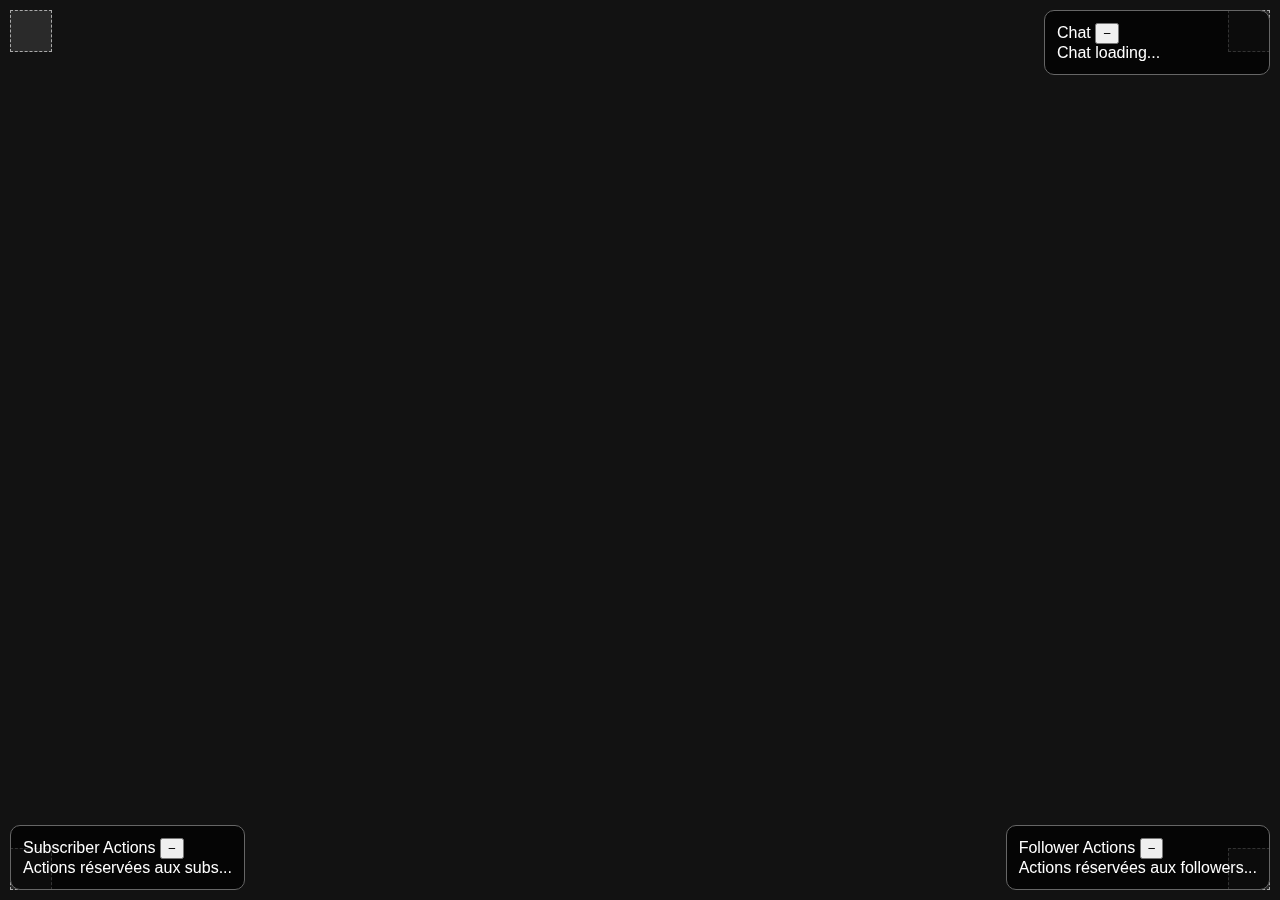
==== docs/index.html @ aa0e5d2b "Update index.html" ====
<!DOCTYPE html>
<html lang="en">
  <head>
    <meta charset="UTF-8" />
    <title>Twitch Enhanced Experience</title>
    <meta name="viewport" content="width=device-width, initial-scale=1.0" />
    <link rel="stylesheet" href="style.css" />
  </head>
  <body>
    <div id="stream-container">
      <iframe
        src="https://player.twitch.tv/?channel=touuclakos&parent=lebluxtv.github.io"
        height="100%"
        width="100%"
        allowfullscreen
        frameborder="0"
      ></iframe>
    </div>

    <!-- Zones de redock invisibles -->
    <div id="dock-tl" class="redock-zone"></div>
    <div id="dock-tr" class="redock-zone"></div>
    <div id="dock-bl" class="redock-zone"></div>
    <div id="dock-br" class="redock-zone"></div>

    <!-- Panneaux flottants avec boutons collapse -->
    <div id="chat-panel" class="floating-panel">
      <div class="panel-header">
        <span>Chat</span>
        <button class="collapse-btn">−</button>
      </div>
      <div class="panel-content">Chat loading...</div>
    </div>

    <div id="sub-panel" class="floating-panel">
      <div class="panel-header">
        <span>Subscriber Actions</span>
        <button class="collapse-btn">−</button>
      </div>
      <div class="panel-content">Actions réservées aux subs...</div>
    </div>

    <div id="follower-panel" class="floating-panel">
      <div class="panel-header">
        <span>Follower Actions</span>
        <button class="collapse-btn">−</button>
      </div>
      <div class="panel-content">Actions réservées aux followers...</div>
    </div>

    <script type="module" src="main.js"></script>
  </body>
</html>
---- docs/style.css ----
html, body {
  margin: 0;
  padding: 0;
  height: 100%;
  overflow: hidden;
  background-color: #121212;
  font-family: Arial, sans-serif;
}

/* Stream Twitch */
#stream-container {
  position: fixed;
  top: 0;
  left: 0;
  width: 100vw;
  height: 100vh;
  z-index: 0;
}
#stream-container iframe {
  width: 100%;
  height: 100%;
  object-fit: contain;
  border: none;
}

/* Panneaux flottants */
.floating-panel {
  position: absolute;
  min-width: 200px;
  max-width: 300px;
  padding: 12px;
  background: rgba(0, 0, 0, 0.7);
  color: white;
  border-radius: 10px;
  border: 1px solid #666;
  z-index: 10;
  user-select: none;
  cursor: move;
}
/* Zone de redock */
.redock-zone {
  position: fixed;
  width: 40px;
  height: 40px;
  background: rgba(255, 255, 255, 0.1);
  border: 1px dashed #aaa;
  z-index: 5;
  pointer-events: none;
  transition: background 0.2s;
}
.redock-zone.active {
  background: rgba(255, 255, 255, 0.3);
}

#dock-tl { top: 10px; left: 10px; }
#dock-tr { top: 10px; right: 10px; }
#dock-bl { bottom: 10px; left: 10px; }
#dock-br { bottom: 10px; right: 10px; }
/* Exemple de position initiale */
#chat-panel { top: 10px; right: 10px; }
#sub-panel { bottom: 10px; left: 10px; }
#follower-panel { bottom: 10px; right: 10px; }
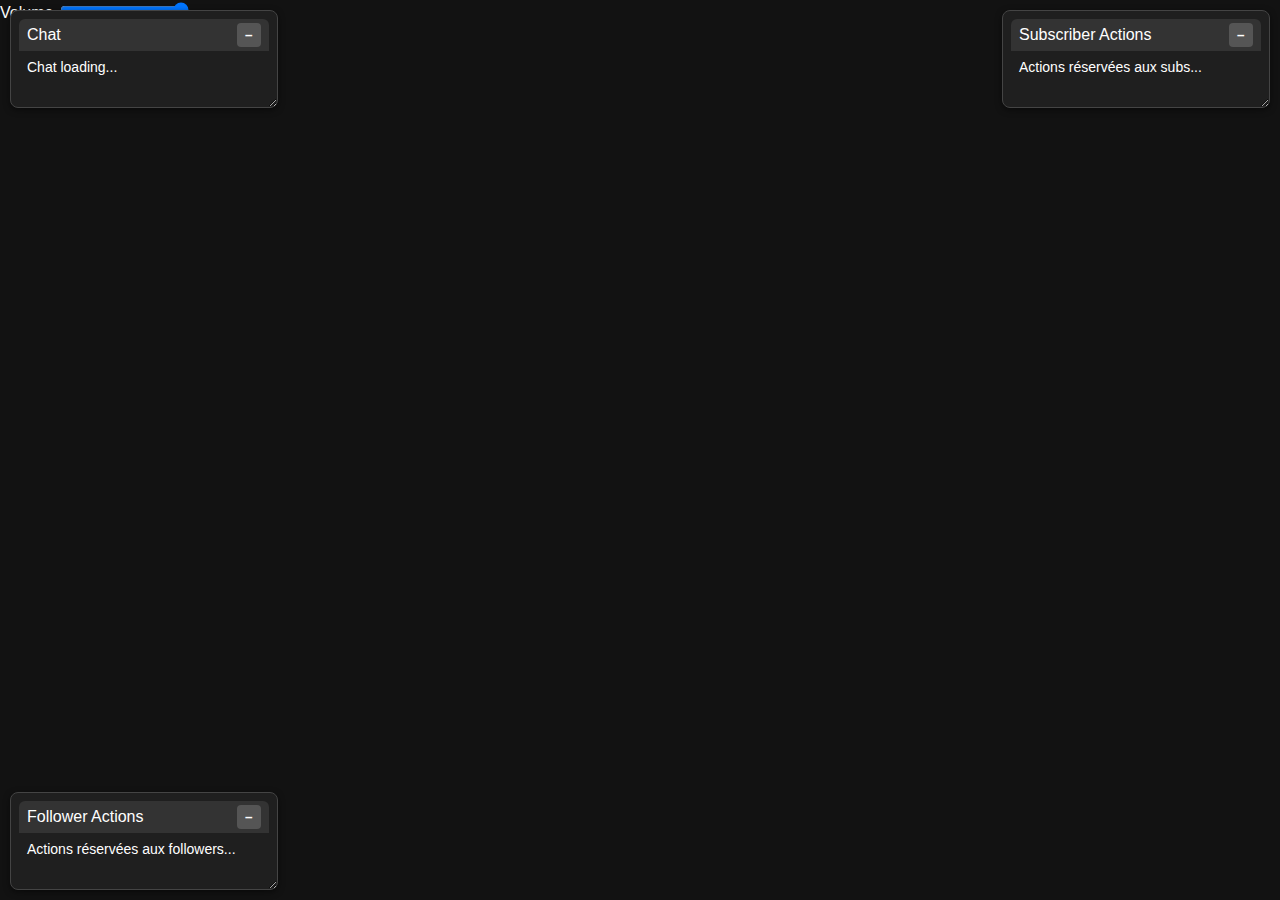
==== commit a85b65cd: "Update index.html" ====
--- a/docs/index.html
+++ b/docs/index.html
@@ -7,15 +7,8 @@
     <link rel="stylesheet" href="style.css" />
   </head>
   <body>
-    <div id="stream-container">
-      <iframe
-        src="https://player.twitch.tv/?channel=touuclakos&parent=lebluxtv.github.io"
-        height="100%"
-        width="100%"
-        allowfullscreen
-        frameborder="0"
-      ></iframe>
-    </div>
+    <!-- Conteneur pour le lecteur Twitch -->
+    <div id="twitch-embed"></div>
 
     <!-- Zones de redock invisibles -->
     <div id="dock-tl" class="redock-zone"></div>
@@ -23,7 +16,13 @@
     <div id="dock-bl" class="redock-zone"></div>
     <div id="dock-br" class="redock-zone"></div>
 
-    <!-- Panneaux flottants avec boutons collapse -->
+    <!-- Module de contrôle de volume flottant -->
+    <div id="volume-control" class="floating-module">
+      <label for="volume-slider">Volume</label>
+      <input type="range" id="volume-slider" min="0" max="1" step="0.01" value="1">
+    </div>
+
+    <!-- Exemple de panneaux supplémentaires (Chat, Actions) -->
     <div id="chat-panel" class="floating-panel">
       <div class="panel-header">
         <span>Chat</span>
@@ -48,6 +47,9 @@
       <div class="panel-content">Actions réservées aux followers...</div>
     </div>
 
+    <!-- Chargement du script officiel du lecteur Twitch -->
+    <script src="https://player.twitch.tv/js/embed/v1.js"></script>
+    <!-- Script principal -->
     <script type="module" src="main.js"></script>
   </body>
 </html>
--- a/docs/style.css
+++ b/docs/style.css
@@ -1,62 +1,76 @@
-html, body {
+body {
   margin: 0;
-  padding: 0;
-  height: 100%;
+  font-family: Arial, sans-serif;
+  background-color: #121212;
+  color: white;
   overflow: hidden;
-  background-color: #121212;
-  font-family: Arial, sans-serif;
+  height: 100vh;
 }
 
-/* Stream Twitch */
 #stream-container {
-  position: fixed;
+  position: absolute;
   top: 0;
   left: 0;
-  width: 100vw;
-  height: 100vh;
+  width: 100%;
+  height: 100%;
   z-index: 0;
 }
-#stream-container iframe {
-  width: 100%;
-  height: 100%;
-  object-fit: contain;
-  border: none;
+
+/* Dock zones (coins de l'écran) */
+.redock-zone {
+  position: absolute;
+  width: 50px;
+  height: 50px;
+  z-index: 100;
 }
 
-/* Panneaux flottants */
+#dock-tl { top: 0; left: 0; }
+#dock-tr { top: 0; right: 0; }
+#dock-bl { bottom: 0; left: 0; }
+#dock-br { bottom: 0; right: 0; }
+
 .floating-panel {
   position: absolute;
-  min-width: 200px;
-  max-width: 300px;
-  padding: 12px;
-  background: rgba(0, 0, 0, 0.7);
-  color: white;
-  border-radius: 10px;
-  border: 1px solid #666;
-  z-index: 10;
+  width: 250px;
+  min-height: 80px;
+  background-color: #1f1f1f;
+  border: 1px solid #444;
+  border-radius: 8px;
+  box-shadow: 0 2px 6px rgba(0, 0, 0, 0.5);
+  padding: 8px;
+  z-index: 1000;
+  resize: both;
+  overflow: auto;
   user-select: none;
+}
+
+.panel-header {
+  display: flex;
+  justify-content: space-between;
+  align-items: center;
+  background-color: #333;
+  padding: 4px 8px;
+  border-radius: 6px 6px 0 0;
   cursor: move;
 }
-/* Zone de redock */
-.redock-zone {
-  position: fixed;
-  width: 40px;
-  height: 40px;
-  background: rgba(255, 255, 255, 0.1);
-  border: 1px dashed #aaa;
-  z-index: 5;
-  pointer-events: none;
-  transition: background 0.2s;
-}
-.redock-zone.active {
-  background: rgba(255, 255, 255, 0.3);
+
+.collapse-btn {
+  background-color: #555;
+  color: white;
+  border: none;
+  border-radius: 4px;
+  width: 24px;
+  height: 24px;
+  cursor: pointer;
+  font-weight: bold;
 }
 
-#dock-tl { top: 10px; left: 10px; }
-#dock-tr { top: 10px; right: 10px; }
-#dock-bl { bottom: 10px; left: 10px; }
-#dock-br { bottom: 10px; right: 10px; }
-/* Exemple de position initiale */
-#chat-panel { top: 10px; right: 10px; }
-#sub-panel { bottom: 10px; left: 10px; }
-#follower-panel { bottom: 10px; right: 10px; }
+.panel-content {
+  padding: 8px;
+  font-size: 14px;
+}
+
+/* Position initiale */
+#chat-panel { top: 10px; left: 10px; }
+#sub-panel { top: 10px; right: 10px; }
+#follower-panel { bottom: 10px; left: 10px; }
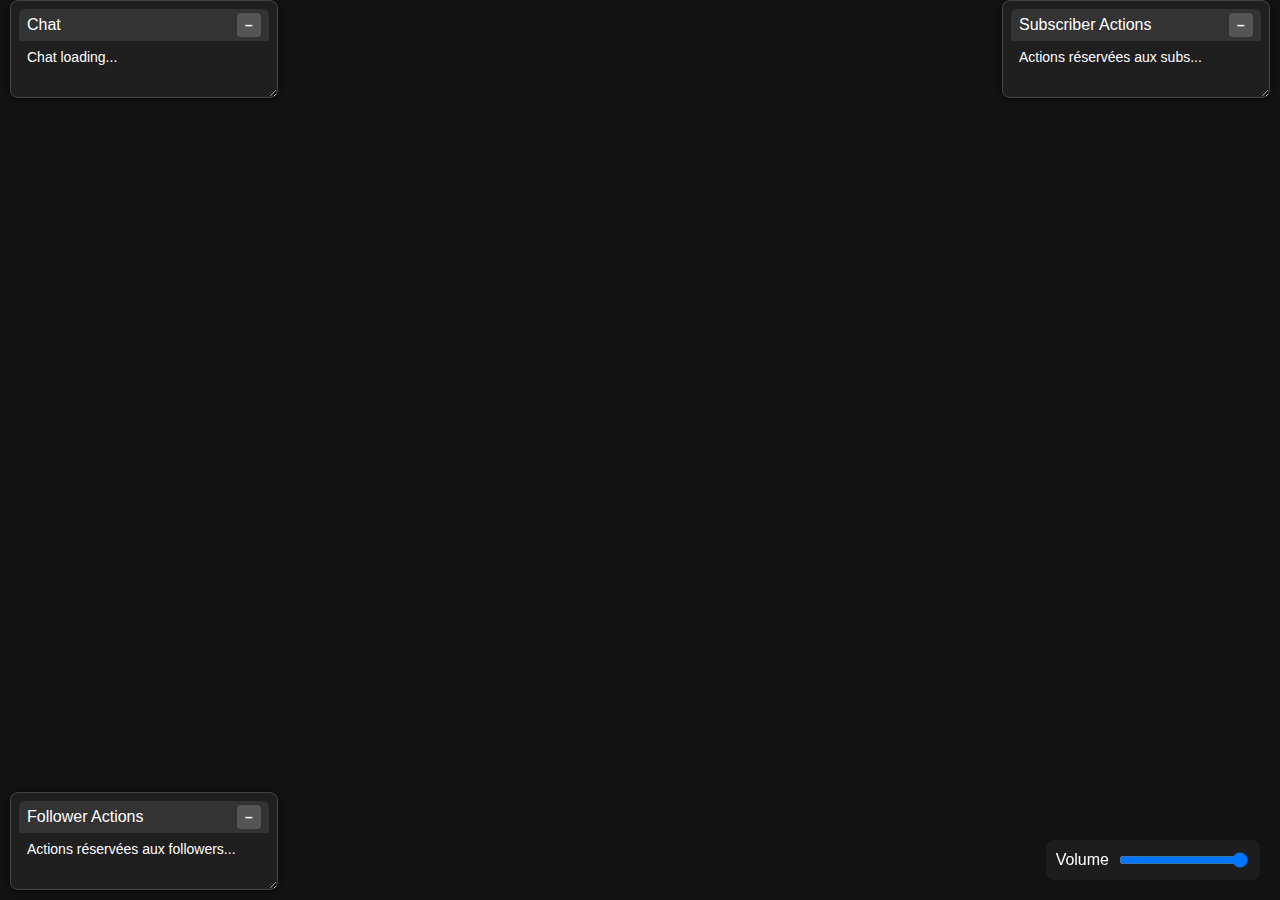
==== commit 274f85a5: "Update index.html" ====
--- a/docs/index.html
+++ b/docs/index.html
@@ -7,8 +7,10 @@
     <link rel="stylesheet" href="style.css" />
   </head>
   <body>
-    <!-- Conteneur pour le lecteur Twitch -->
-    <div id="twitch-embed"></div>
+    <!-- Conteneur pour le lecteur Twitch responsive -->
+    <div id="player-container">
+      <div id="twitch-embed"></div>
+    </div>
 
     <!-- Zones de redock invisibles -->
     <div id="dock-tl" class="redock-zone"></div>
@@ -22,7 +24,7 @@
       <input type="range" id="volume-slider" min="0" max="1" step="0.01" value="1">
     </div>
 
-    <!-- Exemple de panneaux supplémentaires (Chat, Actions) -->
+    <!-- Panneaux flottants (exemple : Chat et Actions) -->
     <div id="chat-panel" class="floating-panel">
       <div class="panel-header">
         <span>Chat</span>
--- a/docs/style.css
+++ b/docs/style.css
@@ -7,16 +7,17 @@
   height: 100vh;
 }
 
-#stream-container {
+/* Conteneur du lecteur Twitch en haut de page, adaptable en 16:9 */
+#twitch-embed {
   position: absolute;
   top: 0;
   left: 0;
   width: 100%;
-  height: 100%;
+  height: calc(100vw * 9 / 16);
   z-index: 0;
 }
 
-/* Dock zones (coins de l'écran) */
+/* Zones de redock aux coins de l'écran */
 .redock-zone {
   position: absolute;
   width: 50px;
@@ -29,6 +30,7 @@
 #dock-bl { bottom: 0; left: 0; }
 #dock-br { bottom: 0; right: 0; }
 
+/* Panneaux flottants (Chat, Actions, etc.) */
 .floating-panel {
   position: absolute;
   width: 250px;
@@ -70,7 +72,24 @@
   font-size: 14px;
 }
 
-/* Position initiale */
-#chat-panel { top: 10px; left: 10px; }
-#sub-panel { top: 10px; right: 10px; }
+/* Position initiale des panneaux */
+#chat-panel { top: calc(100vw * 9 / 16) + 10px; left: 10px; }
+#sub-panel { top: calc(100vw * 9 / 16) + 10px; right: 10px; }
 #follower-panel { bottom: 10px; left: 10px; }
+
+/* Module de contrôle de volume flottant */
+.floating-module {
+  position: fixed;
+  bottom: 20px;
+  right: 20px;
+  background-color: rgba(31, 31, 31, 0.9);
+  padding: 10px;
+  border-radius: 8px;
+  z-index: 2000;
+  display: flex;
+  align-items: center;
+}
+
+.floating-module label {
+  margin-right: 8px;
+}
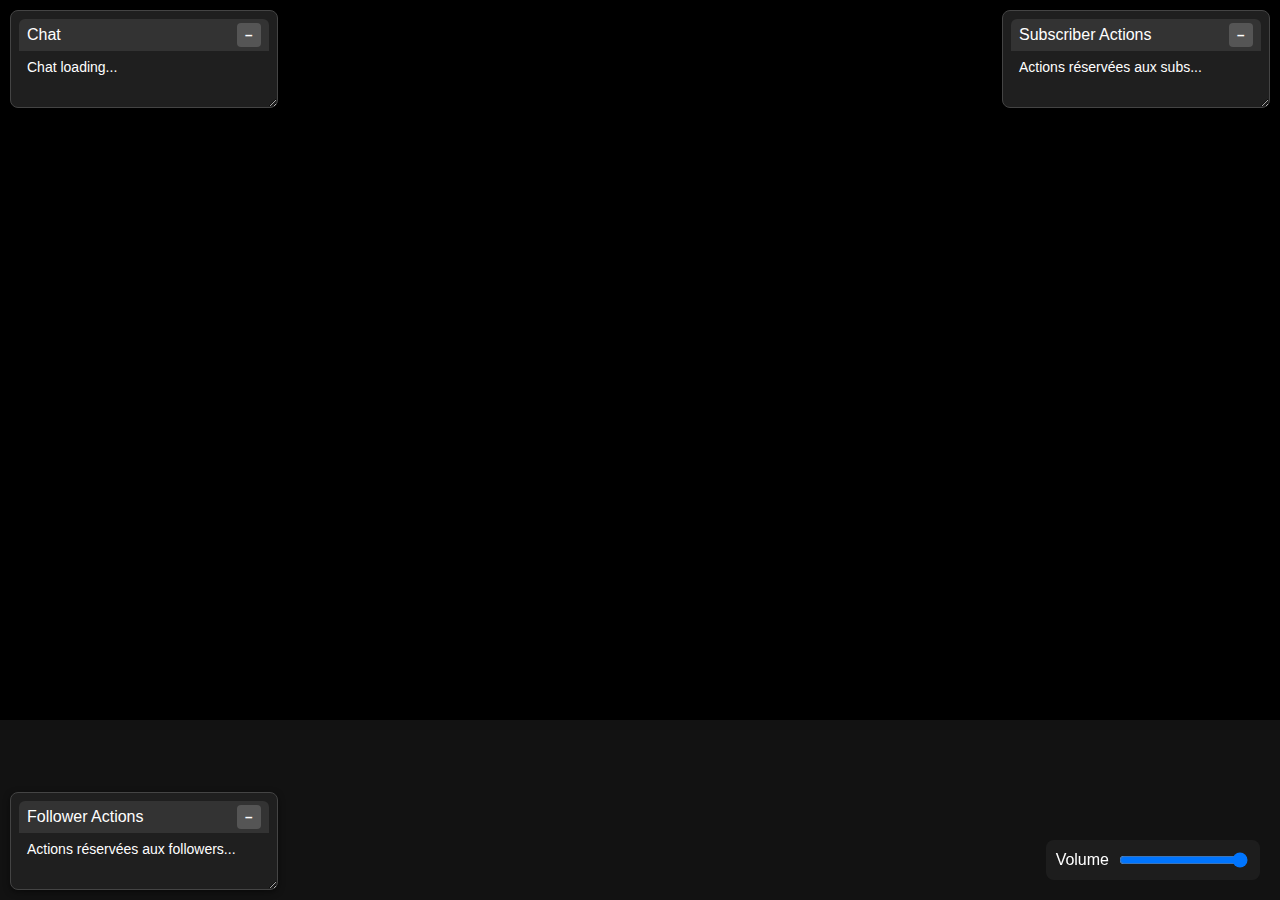
==== commit f8f5fcf8: "Update index.html" ====
--- a/docs/index.html
+++ b/docs/index.html
@@ -7,24 +7,24 @@
     <link rel="stylesheet" href="style.css" />
   </head>
   <body>
-    <!-- Conteneur pour le lecteur Twitch responsive -->
+    <!-- Conteneur responsive pour le player -->
     <div id="player-container">
       <div id="twitch-embed"></div>
     </div>
 
-    <!-- Zones de redock invisibles -->
+    <!-- Zones de redock -->
     <div id="dock-tl" class="redock-zone"></div>
     <div id="dock-tr" class="redock-zone"></div>
     <div id="dock-bl" class="redock-zone"></div>
     <div id="dock-br" class="redock-zone"></div>
 
-    <!-- Module de contrôle de volume flottant -->
+    <!-- Module de contrôle du volume -->
     <div id="volume-control" class="floating-module">
       <label for="volume-slider">Volume</label>
       <input type="range" id="volume-slider" min="0" max="1" step="0.01" value="1">
     </div>
 
-    <!-- Panneaux flottants (exemple : Chat et Actions) -->
+    <!-- Panneaux flottants -->
     <div id="chat-panel" class="floating-panel">
       <div class="panel-header">
         <span>Chat</span>
@@ -49,9 +49,8 @@
       <div class="panel-content">Actions réservées aux followers...</div>
     </div>
 
-    <!-- Chargement du script officiel du lecteur Twitch -->
+    <!-- Script du lecteur Twitch + Script principal -->
     <script src="https://player.twitch.tv/js/embed/v1.js"></script>
-    <!-- Script principal -->
     <script type="module" src="main.js"></script>
   </body>
 </html>
--- a/docs/style.css
+++ b/docs/style.css
@@ -1,23 +1,37 @@
+/* Réinitialisations de base */
 body {
   margin: 0;
   font-family: Arial, sans-serif;
   background-color: #121212;
   color: white;
-  overflow: hidden;
-  height: 100vh;
 }
 
-/* Conteneur du lecteur Twitch en haut de page, adaptable en 16:9 */
+/* Conteneur responsive pour le lecteur (16:9) */
+#player-container {
+  width: 100%;
+  max-width: 1920px; 
+  margin: 0 auto;       /* centre le conteneur */
+  position: relative;   /* pour pouvoir placer #twitch-embed en absolu */
+}
+
+/* Pseudo-élément qui réserve la hauteur (56.25% correspond au ratio 16/9) */
+#player-container::before {
+  content: "";
+  display: block;
+  padding-top: 56.25%; /* 16:9 */
+}
+
+/* Le lecteur occupe tout l'espace du conteneur avec le ratio réservé par le pseudo-élément */
 #twitch-embed {
   position: absolute;
   top: 0;
   left: 0;
   width: 100%;
-  height: calc(100vw * 9 / 16);
-  z-index: 0;
+  height: 100%;
+  background-color: black;
 }
 
-/* Zones de redock aux coins de l'écran */
+/* Zones de redock */
 .redock-zone {
   position: absolute;
   width: 50px;
@@ -29,6 +43,23 @@
 #dock-tr { top: 0; right: 0; }
 #dock-bl { bottom: 0; left: 0; }
 #dock-br { bottom: 0; right: 0; }
+
+/* Module de contrôle du volume */
+.floating-module {
+  position: fixed;
+  bottom: 20px;
+  right: 20px;
+  background-color: rgba(31, 31, 31, 0.9);
+  padding: 10px;
+  border-radius: 8px;
+  z-index: 2000;
+  display: flex;
+  align-items: center;
+}
+
+.floating-module label {
+  margin-right: 8px;
+}
 
 /* Panneaux flottants (Chat, Actions, etc.) */
 .floating-panel {
@@ -72,24 +103,7 @@
   font-size: 14px;
 }
 
-/* Position initiale des panneaux */
-#chat-panel { top: calc(100vw * 9 / 16) + 10px; left: 10px; }
-#sub-panel { top: calc(100vw * 9 / 16) + 10px; right: 10px; }
+/* Positions initiales */
+#chat-panel { top: 10px; left: 10px; }
+#sub-panel { top: 10px; right: 10px; }
 #follower-panel { bottom: 10px; left: 10px; }
-
-/* Module de contrôle de volume flottant */
-.floating-module {
-  position: fixed;
-  bottom: 20px;
-  right: 20px;
-  background-color: rgba(31, 31, 31, 0.9);
-  padding: 10px;
-  border-radius: 8px;
-  z-index: 2000;
-  display: flex;
-  align-items: center;
-}
-
-.floating-module label {
-  margin-right: 8px;
-}
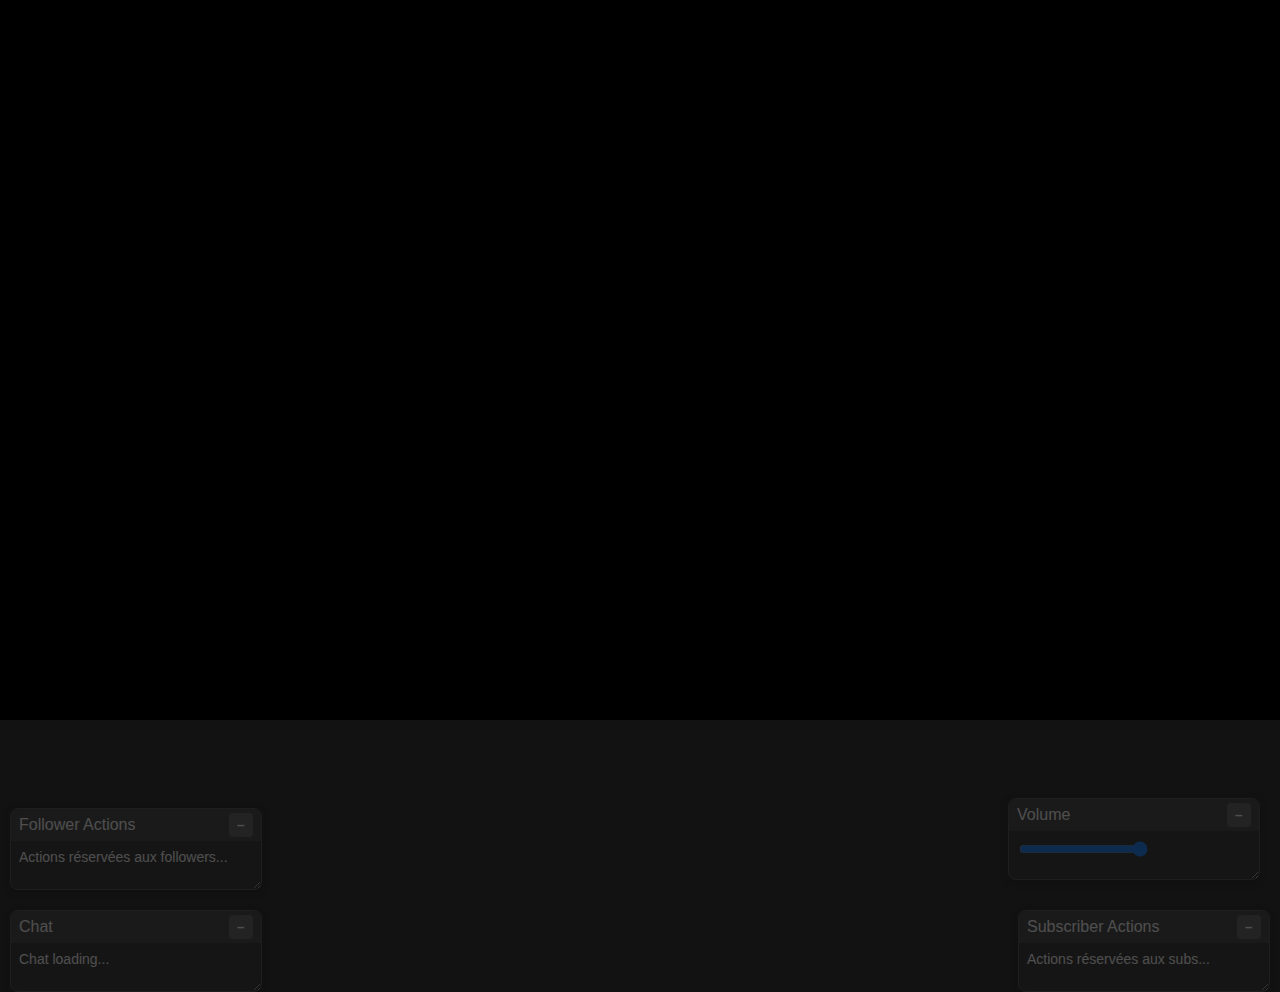
==== commit 27c78118: "Update index.html" ====
--- a/docs/index.html
+++ b/docs/index.html
@@ -1,5 +1,5 @@
 <!DOCTYPE html>
-<html lang="en">
+<html lang="fr">
   <head>
     <meta charset="UTF-8" />
     <title>Twitch Enhanced Experience</title>
@@ -7,21 +7,9 @@
     <link rel="stylesheet" href="style.css" />
   </head>
   <body>
-    <!-- Conteneur responsive pour le player -->
+    <!-- Conteneur responsive pour le lecteur Twitch -->
     <div id="player-container">
       <div id="twitch-embed"></div>
-    </div>
-
-    <!-- Zones de redock -->
-    <div id="dock-tl" class="redock-zone"></div>
-    <div id="dock-tr" class="redock-zone"></div>
-    <div id="dock-bl" class="redock-zone"></div>
-    <div id="dock-br" class="redock-zone"></div>
-
-    <!-- Module de contrôle du volume -->
-    <div id="volume-control" class="floating-module">
-      <label for="volume-slider">Volume</label>
-      <input type="range" id="volume-slider" min="0" max="1" step="0.01" value="1">
     </div>
 
     <!-- Panneaux flottants -->
@@ -30,7 +18,9 @@
         <span>Chat</span>
         <button class="collapse-btn">−</button>
       </div>
-      <div class="panel-content">Chat loading...</div>
+      <div class="panel-content">
+        Chat loading...
+      </div>
     </div>
 
     <div id="sub-panel" class="floating-panel">
@@ -38,7 +28,9 @@
         <span>Subscriber Actions</span>
         <button class="collapse-btn">−</button>
       </div>
-      <div class="panel-content">Actions réservées aux subs...</div>
+      <div class="panel-content">
+        Actions réservées aux subs...
+      </div>
     </div>
 
     <div id="follower-panel" class="floating-panel">
@@ -46,11 +38,25 @@
         <span>Follower Actions</span>
         <button class="collapse-btn">−</button>
       </div>
-      <div class="panel-content">Actions réservées aux followers...</div>
+      <div class="panel-content">
+        Actions réservées aux followers...
+      </div>
     </div>
 
-    <!-- Script du lecteur Twitch + Script principal -->
+    <!-- Module de contrôle du volume rétractable et déplaçable -->
+    <div id="volume-control" class="floating-panel">
+      <div class="panel-header">
+        <span>Volume</span>
+        <button class="collapse-btn">−</button>
+      </div>
+      <div class="panel-content">
+        <input type="range" id="volume-slider" min="0" max="1" step="0.01" value="1">
+      </div>
+    </div>
+
+    <!-- Chargement du script officiel du lecteur Twitch -->
     <script src="https://player.twitch.tv/js/embed/v1.js"></script>
+    <!-- Script principal -->
     <script type="module" src="main.js"></script>
   </body>
 </html>
--- a/docs/style.css
+++ b/docs/style.css
@@ -1,67 +1,37 @@
-/* Réinitialisations de base */
-body {
+/* Réinitialisation des marges et styles généraux */
+html, body {
   margin: 0;
-  font-family: Arial, sans-serif;
+  padding: 0;
   background-color: #121212;
   color: white;
+  font-family: Arial, sans-serif;
 }
 
-/* Conteneur responsive pour le lecteur (16:9) */
+/* Conteneur responsive pour le lecteur Twitch (ratio 16:9) */
 #player-container {
   width: 100%;
-  max-width: 1920px; 
-  margin: 0 auto;       /* centre le conteneur */
-  position: relative;   /* pour pouvoir placer #twitch-embed en absolu */
+  max-width: 1920px;     /* largeur maximale */
+  margin: 0 auto;        /* centre horizontalement */
+  position: relative;    /* pour positionner #twitch-embed en absolu */
 }
 
-/* Pseudo-élément qui réserve la hauteur (56.25% correspond au ratio 16/9) */
 #player-container::before {
   content: "";
   display: block;
-  padding-top: 56.25%; /* 16:9 */
+  padding-top: 56.25%;   /* Ratio 16:9 (9/16 * 100 = 56.25%) */
 }
 
-/* Le lecteur occupe tout l'espace du conteneur avec le ratio réservé par le pseudo-élément */
 #twitch-embed {
   position: absolute;
   top: 0;
   left: 0;
   width: 100%;
   height: 100%;
-  background-color: black;
+  background-color: black; /* pour visualiser la zone réservée */
 }
 
-/* Zones de redock */
-.redock-zone {
-  position: absolute;
-  width: 50px;
-  height: 50px;
-  z-index: 100;
-}
-
-#dock-tl { top: 0; left: 0; }
-#dock-tr { top: 0; right: 0; }
-#dock-bl { bottom: 0; left: 0; }
-#dock-br { bottom: 0; right: 0; }
-
-/* Module de contrôle du volume */
-.floating-module {
-  position: fixed;
-  bottom: 20px;
-  right: 20px;
-  background-color: rgba(31, 31, 31, 0.9);
-  padding: 10px;
-  border-radius: 8px;
-  z-index: 2000;
-  display: flex;
-  align-items: center;
-}
-
-.floating-module label {
-  margin-right: 8px;
-}
-
-/* Panneaux flottants (Chat, Actions, etc.) */
+/* Panneaux flottants (chat, actions, volume, etc.) */
+/* Par défaut, ils sont translucides à 25%, puis passent à 100% au survol */
 .floating-panel {
   position: absolute;
   width: 250px;
@@ -70,23 +40,30 @@
   border: 1px solid #444;
   border-radius: 8px;
   box-shadow: 0 2px 6px rgba(0, 0, 0, 0.5);
-  padding: 8px;
+  overflow: auto;
+  resize: both;
+  user-select: none;
   z-index: 1000;
-  resize: both;
-  overflow: auto;
-  user-select: none;
+  opacity: 0.25;
+  transition: opacity 0.3s ease;
 }
 
+.floating-panel:hover {
+  opacity: 1;
+}
+
+/* En-tête de panneau pour permettre le drag & drop et le collapse */
 .panel-header {
   display: flex;
   justify-content: space-between;
   align-items: center;
   background-color: #333;
   padding: 4px 8px;
-  border-radius: 6px 6px 0 0;
+  border-radius: 8px 8px 0 0;
   cursor: move;
 }
 
+/* Bouton de collapse/expand */
 .collapse-btn {
   background-color: #555;
   color: white;
@@ -98,12 +75,15 @@
   font-weight: bold;
 }
 
+/* Contenu interne des panneaux */
 .panel-content {
   padding: 8px;
   font-size: 14px;
 }
 
-/* Positions initiales */
-#chat-panel { top: 10px; left: 10px; }
-#sub-panel { top: 10px; right: 10px; }
+/* Positions initiales des panneaux */
+/* Ici, on place quelques panneaux par défaut ; ces positions pourront être modifiées dynamiquement via JS */
+#chat-panel { top: calc(100% + 10px); left: 10px; }
+#sub-panel { top: calc(100% + 10px); right: 10px; }
 #follower-panel { bottom: 10px; left: 10px; }
+#volume-control { bottom: 20px; right: 20px; }
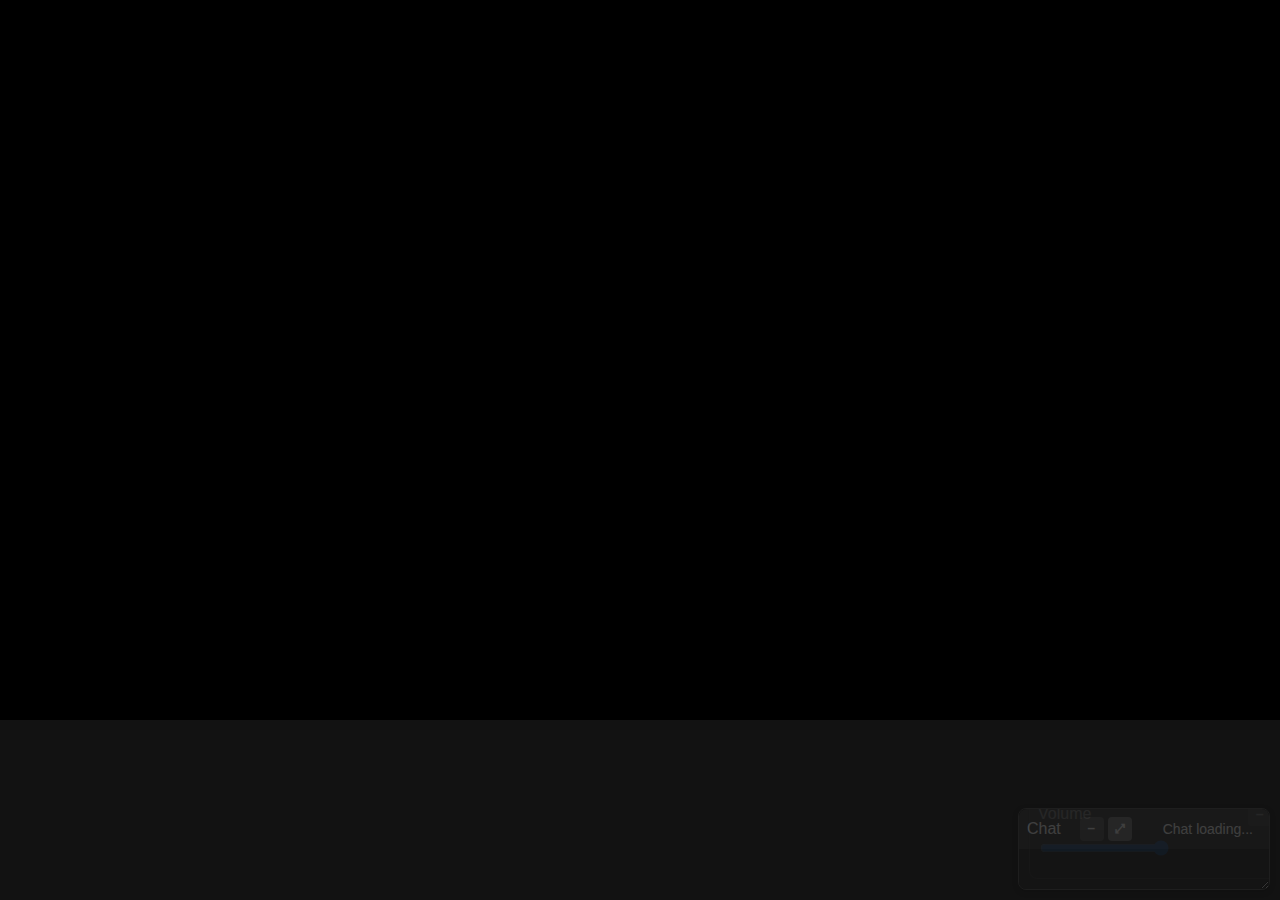
==== commit 6cb66879: "Update index.html" ====
--- a/docs/index.html
+++ b/docs/index.html
@@ -15,8 +15,10 @@
     <!-- Panneaux flottants -->
     <div id="chat-panel" class="floating-panel">
       <div class="panel-header">
-        <span>Chat</span>
+        <span>Chat</span> 
+<div class="header-buttons">
         <button class="collapse-btn">−</button>
+        <button id="chat-expand-btn">⤢</button>
       </div>
       <div class="panel-content">
         Chat loading...
--- a/docs/style.css
+++ b/docs/style.css
@@ -1,4 +1,4 @@
-/* Réinitialisation des marges et styles généraux */
+/* Réinitialisation et styles généraux */
 html, body {
   margin: 0;
   padding: 0;
@@ -11,14 +11,15 @@
 #player-container {
   width: 100%;
   max-width: 1920px;     /* largeur maximale */
-  margin: 0 auto;        /* centre horizontalement */
-  position: relative;    /* pour positionner #twitch-embed en absolu */
+  margin: 0 auto;
+  position: relative;
+  /* Lorsque le chat est déployé, on ajoutera une marge-right via JS */
 }
 
 #player-container::before {
   content: "";
   display: block;
-  padding-top: 56.25%;   /* Ratio 16:9 (9/16 * 100 = 56.25%) */
+  padding-top: 56.25%;   /* Ratio 16:9 */
 }
 
 #twitch-embed {
@@ -27,11 +28,11 @@
   left: 0;
   width: 100%;
   height: 100%;
-  background-color: black; /* pour visualiser la zone réservée */
+  background-color: black;
 }
 
-/* Panneaux flottants (chat, actions, volume, etc.) */
-/* Par défaut, ils sont translucides à 25%, puis passent à 100% au survol */
+/* Panneaux flottants (Volume, Follower, Subscriber, Chat) */
+/* Ils sont translucides (25% d'opacité) par défaut et passent à 100% au survol */
 .floating-panel {
   position: absolute;
   width: 250px;
@@ -39,7 +40,7 @@
   background-color: #1f1f1f;
   border: 1px solid #444;
   border-radius: 8px;
-  box-shadow: 0 2px 6px rgba(0, 0, 0, 0.5);
+  box-shadow: 0 2px 6px rgba(0,0,0,0.5);
   overflow: auto;
   resize: both;
   user-select: none;
@@ -52,7 +53,7 @@
   opacity: 1;
 }
 
-/* En-tête de panneau pour permettre le drag & drop et le collapse */
+/* En-tête de panneau pour le drag & drop et le collapse */
 .panel-header {
   display: flex;
   justify-content: space-between;
@@ -63,7 +64,7 @@
   cursor: move;
 }
 
-/* Bouton de collapse/expand */
+/* Bouton collapse/expand */
 .collapse-btn {
   background-color: #555;
   color: white;
@@ -75,15 +76,53 @@
   font-weight: bold;
 }
 
+/* Bouton spécifique pour étendre/coller le chat sur toute la hauteur */
+#chat-expand-btn {
+  background-color: #777;
+  color: white;
+  border: none;
+  border-radius: 4px;
+  width: 24px;
+  height: 24px;
+  cursor: pointer;
+  font-weight: bold;
+  margin-right: 4px;
+}
+
 /* Contenu interne des panneaux */
 .panel-content {
   padding: 8px;
   font-size: 14px;
 }
 
-/* Positions initiales des panneaux */
-/* Ici, on place quelques panneaux par défaut ; ces positions pourront être modifiées dynamiquement via JS */
-#chat-panel { top: calc(100% + 10px); left: 10px; }
-#sub-panel { top: calc(100% + 10px); right: 10px; }
-#follower-panel { bottom: 10px; left: 10px; }
-#volume-control { bottom: 20px; right: 20px; }
+/* Positions de docking initiales, le long du bas du conteneur Twitch */
+/* L'ordre de gauche à droite : Volume - Follower - Subscriber - Chat */
+#volume-control {
+  left: 10px;
+  bottom: 10px;
+}
+#follower-panel {
+  left: 270px;   /* 10 + 250 + 10 */
+  bottom: 10px;
+}
+#sub-panel {
+  left: 530px;   /* 10 + 250 + 10 + 250 + 10 */
+  bottom: 10px;
+}
+#chat-panel {
+  right: 10px;
+  bottom: 10px;
+}
+
+/* Style pour le chat en mode "full-height" (déployé) */
+.floating-panel.chat-expanded {
+  position: fixed !important;
+  top: 0 !important;
+  right: 0 !important;
+  bottom: auto !important;
+  left: auto !important;
+  height: 100vh !important;
+  width: 250px; /* largeur fixée */
+  z-index: 2000;
+  opacity: 1;  /* Affichage opaque en mode déployé */
+}
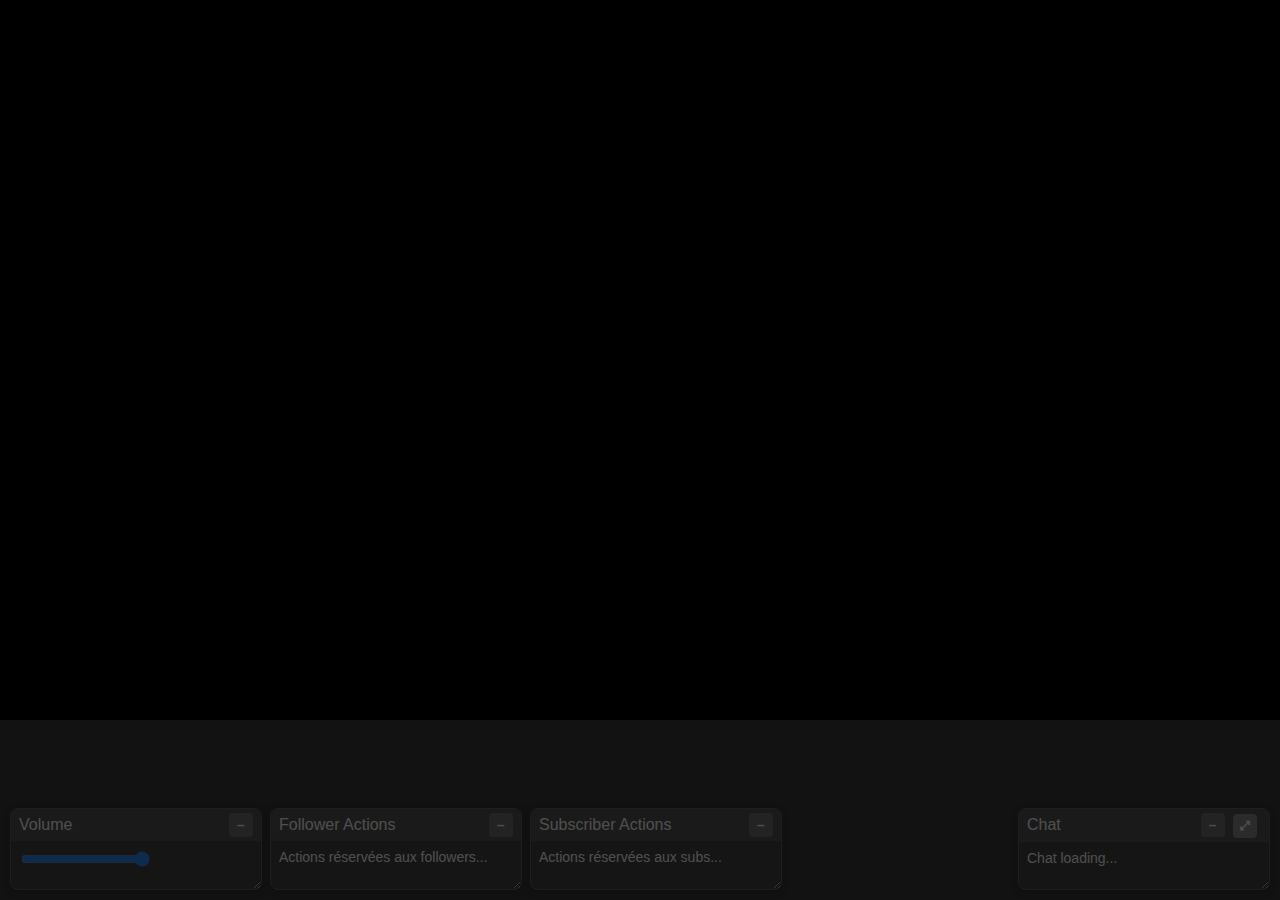
==== commit 424cc2cc: "Update index.html" ====
--- a/docs/index.html
+++ b/docs/index.html
@@ -12,19 +12,29 @@
       <div id="twitch-embed"></div>
     </div>
 
-    <!-- Panneaux flottants -->
-    <div id="chat-panel" class="floating-panel">
+    <!-- Panneau Volume -->
+    <div id="volume-control" class="floating-panel">
       <div class="panel-header">
-        <span>Chat</span> 
-<div class="header-buttons">
+        <span>Volume</span>
         <button class="collapse-btn">−</button>
-        <button id="chat-expand-btn">⤢</button>
       </div>
       <div class="panel-content">
-        Chat loading...
+        <input type="range" id="volume-slider" min="0" max="1" step="0.01" value="1">
       </div>
     </div>
 
+    <!-- Panneau Follower Actions -->
+    <div id="follower-panel" class="floating-panel">
+      <div class="panel-header">
+        <span>Follower Actions</span>
+        <button class="collapse-btn">−</button>
+      </div>
+      <div class="panel-content">
+        Actions réservées aux followers...
+      </div>
+    </div>
+
+    <!-- Panneau Subscriber Actions -->
     <div id="sub-panel" class="floating-panel">
       <div class="panel-header">
         <span>Subscriber Actions</span>
@@ -35,28 +45,21 @@
       </div>
     </div>
 
-    <div id="follower-panel" class="floating-panel">
+    <!-- Panneau Chat (indépendant) avec bouton d'expansion supplémentaire -->
+    <div id="chat-panel" class="floating-panel">
       <div class="panel-header">
-        <span>Follower Actions</span>
-        <button class="collapse-btn">−</button>
+        <span>Chat</span>
+        <div class="header-buttons">
+          <button class="collapse-btn">−</button>
+          <button id="chat-expand-btn">⤢</button>
+        </div>
       </div>
       <div class="panel-content">
-        Actions réservées aux followers...
+        Chat loading...
       </div>
     </div>
 
-    <!-- Module de contrôle du volume rétractable et déplaçable -->
-    <div id="volume-control" class="floating-panel">
-      <div class="panel-header">
-        <span>Volume</span>
-        <button class="collapse-btn">−</button>
-      </div>
-      <div class="panel-content">
-        <input type="range" id="volume-slider" min="0" max="1" step="0.01" value="1">
-      </div>
-    </div>
-
-    <!-- Chargement du script officiel du lecteur Twitch -->
+    <!-- Chargement du script officiel du player Twitch -->
     <script src="https://player.twitch.tv/js/embed/v1.js"></script>
     <!-- Script principal -->
     <script type="module" src="main.js"></script>
--- a/docs/style.css
+++ b/docs/style.css
@@ -63,6 +63,10 @@
   border-radius: 8px 8px 0 0;
   cursor: move;
 }
+.header-buttons button {
+  margin-left: 4px;
+  opacity: 1; /* Pour s'assurer qu'ils soient bien visibles */
+}
 
 /* Bouton collapse/expand */
 .collapse-btn {
